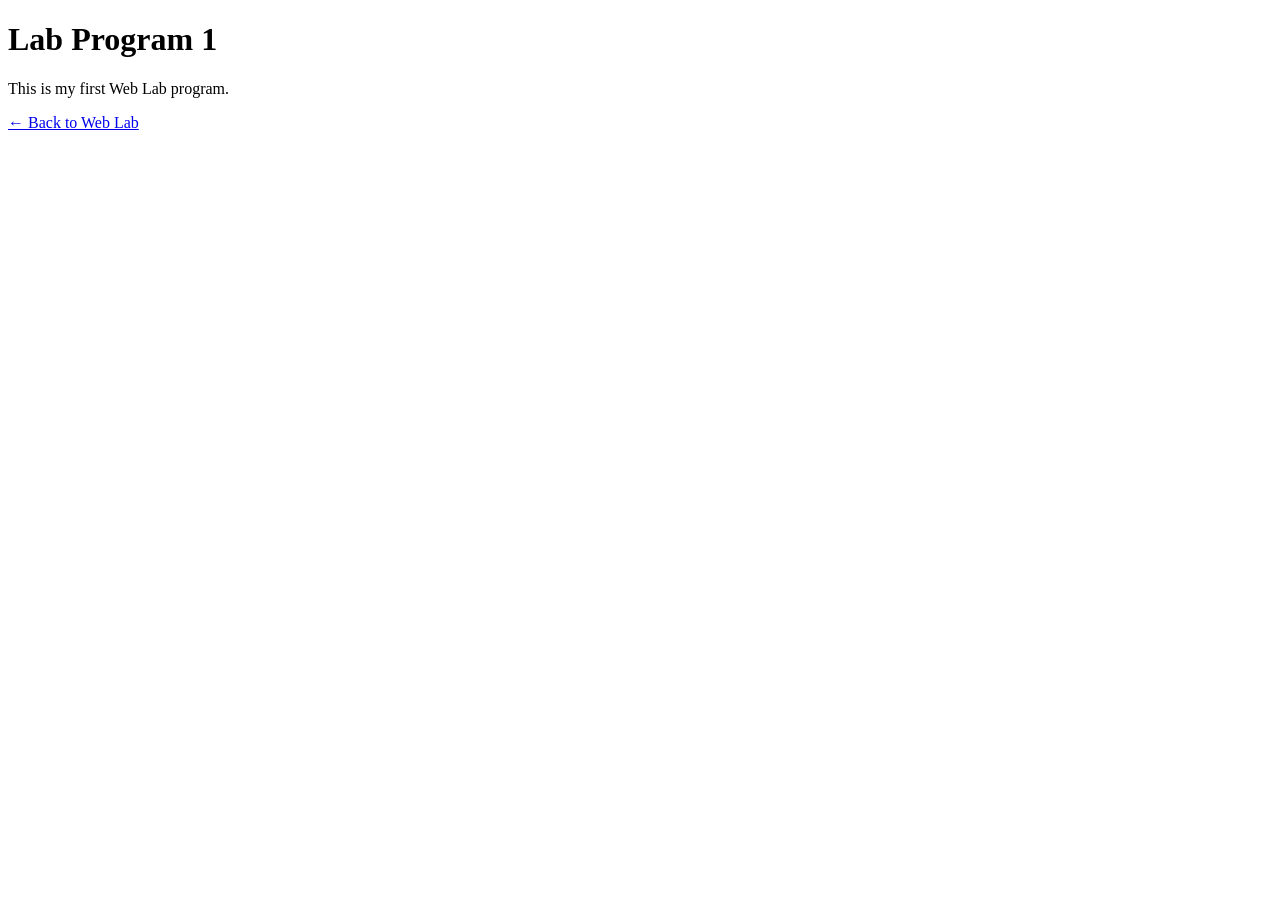
==== lab1.html @ c9ef9b67 "First program" ====
<!DOCTYPE html>
<html>
<head>
    <title>Lab Program 1</title>
</head>

<body>

    <h1>Lab Program 1</h1>

    <p>This is my first Web Lab program.</p>

    <a href="index.html">← Back to Web Lab</a>

</body>
</html>
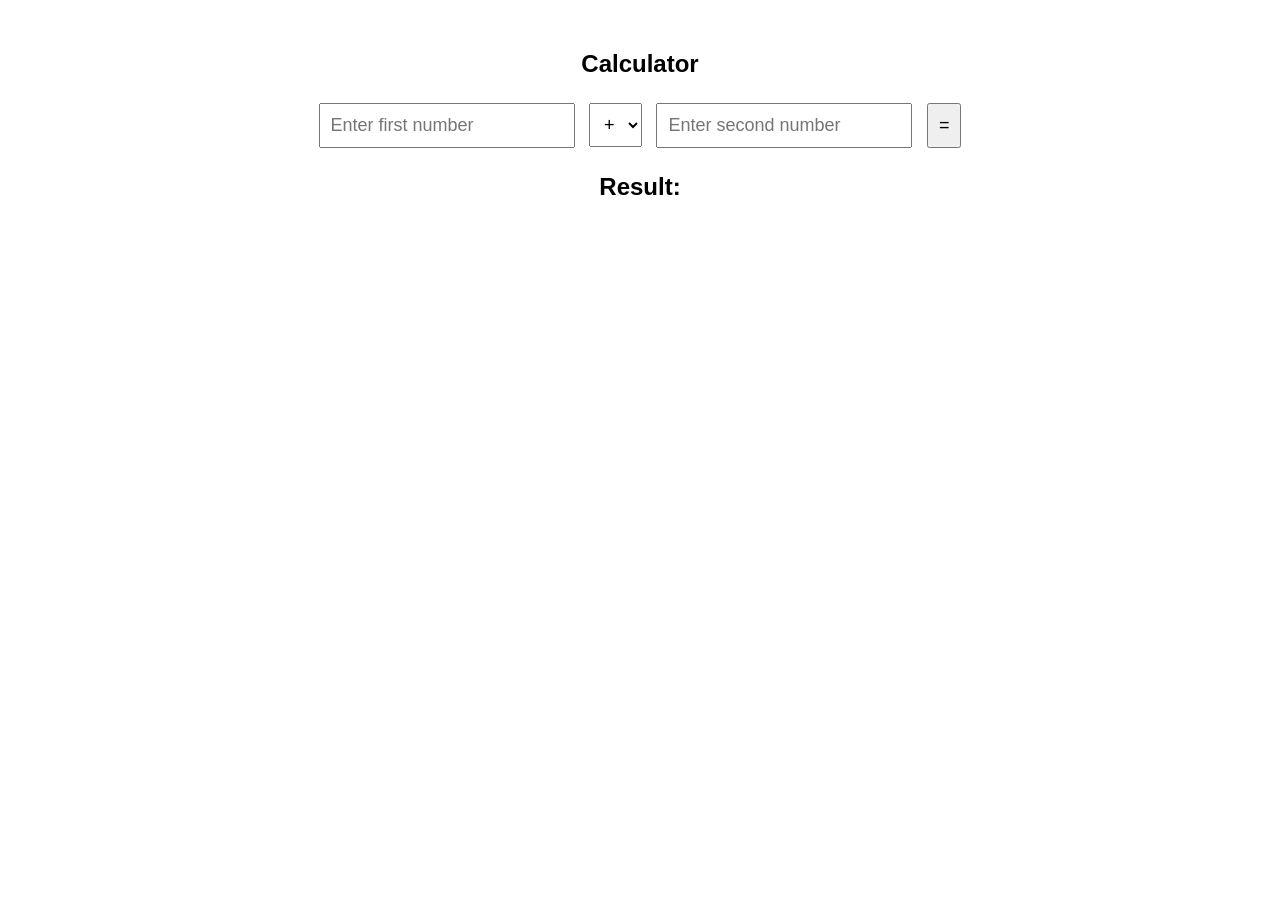
==== commit e8d59a31: "Revise lab1.html to create a calculator layout" ====
--- a/lab1.html
+++ b/lab1.html
@@ -1,16 +1,56 @@
 <!DOCTYPE html>
 <html>
 <head>
-    <title>Lab Program 1</title>
+  <title>Calculator</title>
+  <style>
+    body {
+      text-align: center;
+      font-family: Arial;
+      margin-top: 50px;
+    }
+
+    input, select, button {
+      padding: 10px;
+      margin: 5px;
+      font-size: 18px;
+    }
+  </style>
 </head>
 
 <body>
 
-    <h1>Lab Program 1</h1>
+  <h2>Calculator</h2>
 
-    <p>This is my first Web Lab program.</p>
+  <input type="number" id="num1" placeholder="Enter first number">
 
-    <a href="index.html">← Back to Web Lab</a>
+  <select id="operation">
+    <option value="+">+</option>
+    <option value="-">-</option>
+    <option value="*">×</option>
+    <option value="/">÷</option>
+  </select>
+
+  <input type="number" id="num2" placeholder="Enter second number">
+
+  <button onclick="calculate()">=</button>
+
+  <h2 id="result">Result: </h2>
+
+  <script>
+    function calculate() {
+      let a = Number(num1.value);
+      let b = Number(num2.value);
+      let op = operation.value;
+      let result;
+
+      if (op == "+") result = a + b;
+      if (op == "-") result = a - b;
+      if (op == "*") result = a * b;
+      if (op == "/") result = a / b;
+
+      document.getElementById("result").innerText = "Result: " + result;
+    }
+  </script>
 
 </body>
 </html>
